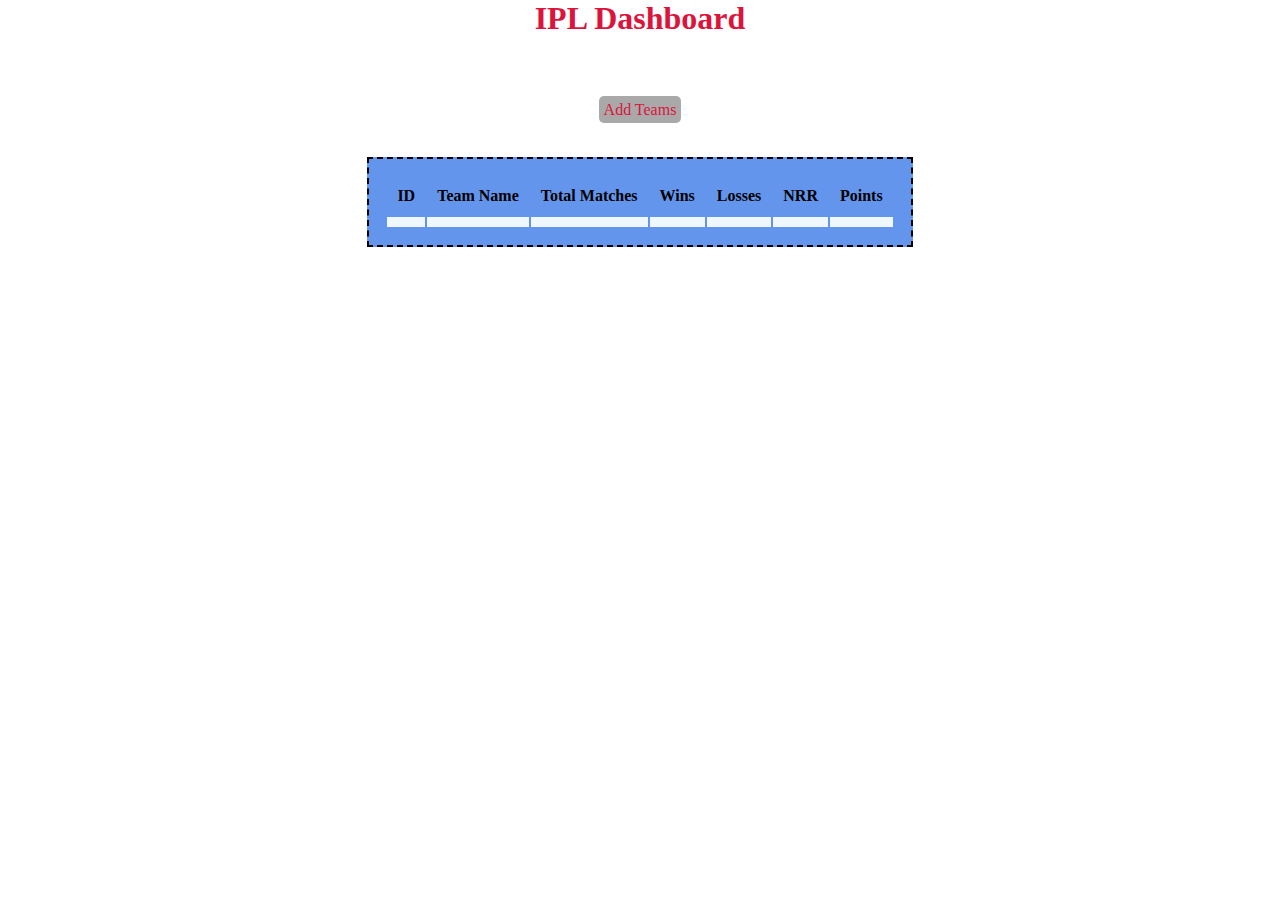
==== src/main/resources/templates/index.html @ e527f1bb "first" ====
<!DOCTYPE html>
<html lang="en" xmlns:th="http://www.thymeleaf.org">

<head>
    <meta charset="UTF-8">
    <meta http-equiv="X-UA-Compatible" content="IE=edge">
    <meta name="viewport" content="width=device-width, initial-scale=1.0">
    <title>Dashboard</title>
    <style>
        * {
            padding: 0;
            margin: 0;
            box-sizing: border-box;
        }
        
        th {
            padding: 10px;
            text-align: center;
        }
        
        tr {
            padding: 10px;
            text-align: center;
        }
        
        td {
            background-color: aliceblue;
            padding: 5px;
        }
        
        table {
            border: 2px;
            border-color: black;
            padding: 16px;
            background-color: cornflowerblue;
            border-style: dashed;
            margin-top: 3%;
        }
        
        a {
            text-decoration: none;
            color: crimson;
            border-radius: 5px;
            padding: 5px;
            background-color: darkgray;
        }
        
        nav {
            margin-top: 5%;
        }
    </style>
</head>

<body>
    <div style="text-align: center;">
        <h1 style="color: crimson;">IPL Dashboard</h1>
        <nav><a href="add" th:href="@{/add}">Add Teams</a></nav>
    </div>
    <div style="display: flex;justify-content: center;">
        <table>
            <tr>
                <th>ID</th>
                <th>Team Name</th>
                <th>Total Matches</th>
                <th>Wins</th>
                <th>Losses</th>
                <th>NRR</th>
                <th>Points</th>
            </tr>
            <tr th:each="team:${teams}">
                <td th:text="${team.teamId}"></td>
                <td th:text="${team.teamName}"></td>
                <td th:text="${team.totalMatch}"></td>
                <td th:text="${team.teamWin}"></td>
                <td th:text="${team.teamLoss}"></td>
                <td th:text="${team.nrr}"></td>
                <td th:text="${team.points}"></td>
            </tr>
        </table>
    </div>
</body>

</html>
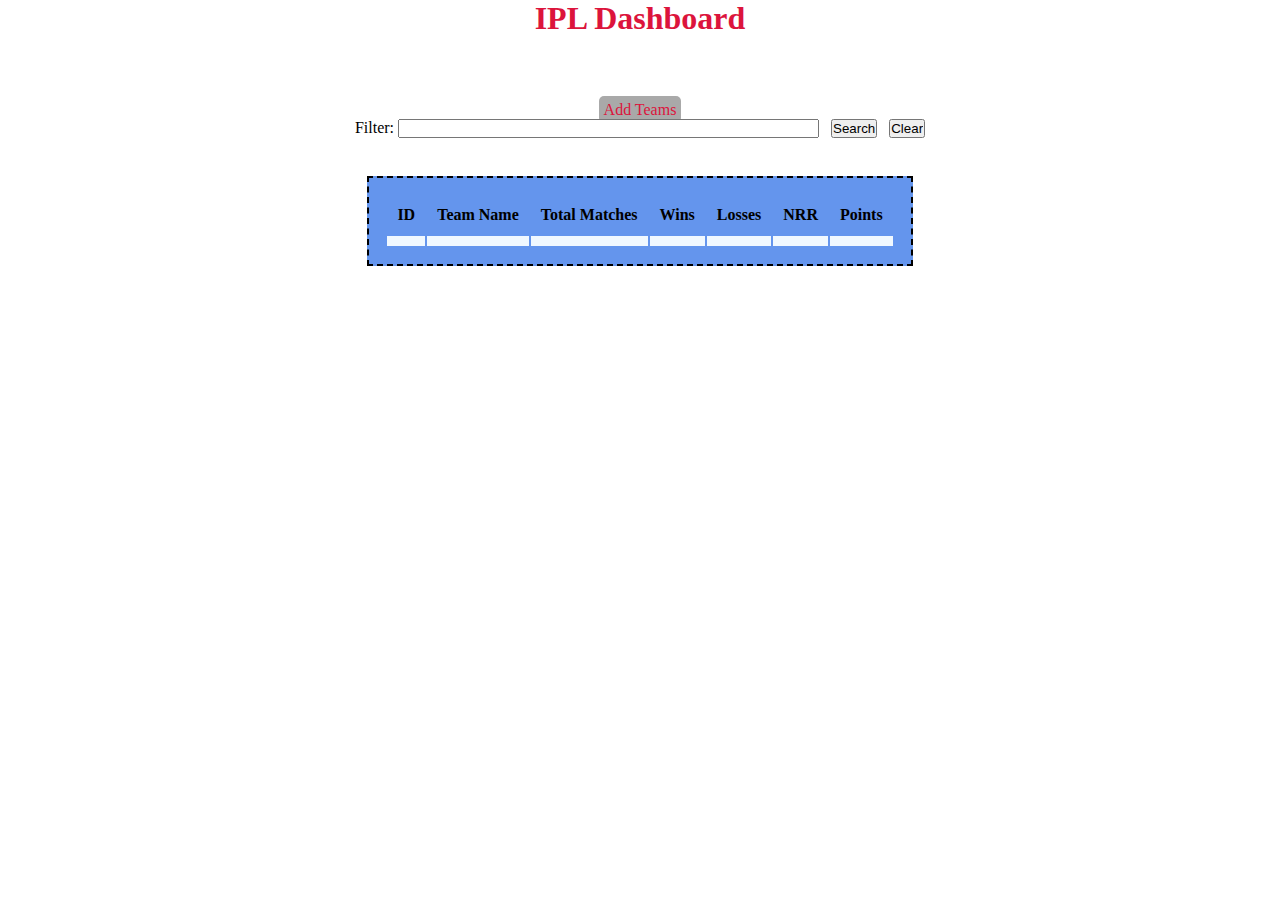
==== commit ea7f8e6e: "search" ====
--- a/src/main/resources/templates/index.html
+++ b/src/main/resources/templates/index.html
@@ -49,12 +49,22 @@
             margin-top: 5%;
         }
     </style>
+    <script type="text/javascript">
+        function clearSearch() {
+            window.location = "[[@{/}]]";
+        }
+    </script>
 </head>
 
 <body>
     <div style="text-align: center;">
         <h1 style="color: crimson;">IPL Dashboard</h1>
         <nav><a href="add" th:href="@{/add}">Add Teams</a></nav>
+        <form th:action="@{/}" method="POST">
+            Filter: <input type="text" name="keyword" id="keyword" size="50" th:value="${keyword}" required /> &nbsp;
+            <input type="submit" value="Search" /> &nbsp;
+            <input type="button" value="Clear" id="btnClear" onclick="clearSearch()" />
+        </form>
     </div>
     <div style="display: flex;justify-content: center;">
         <table>
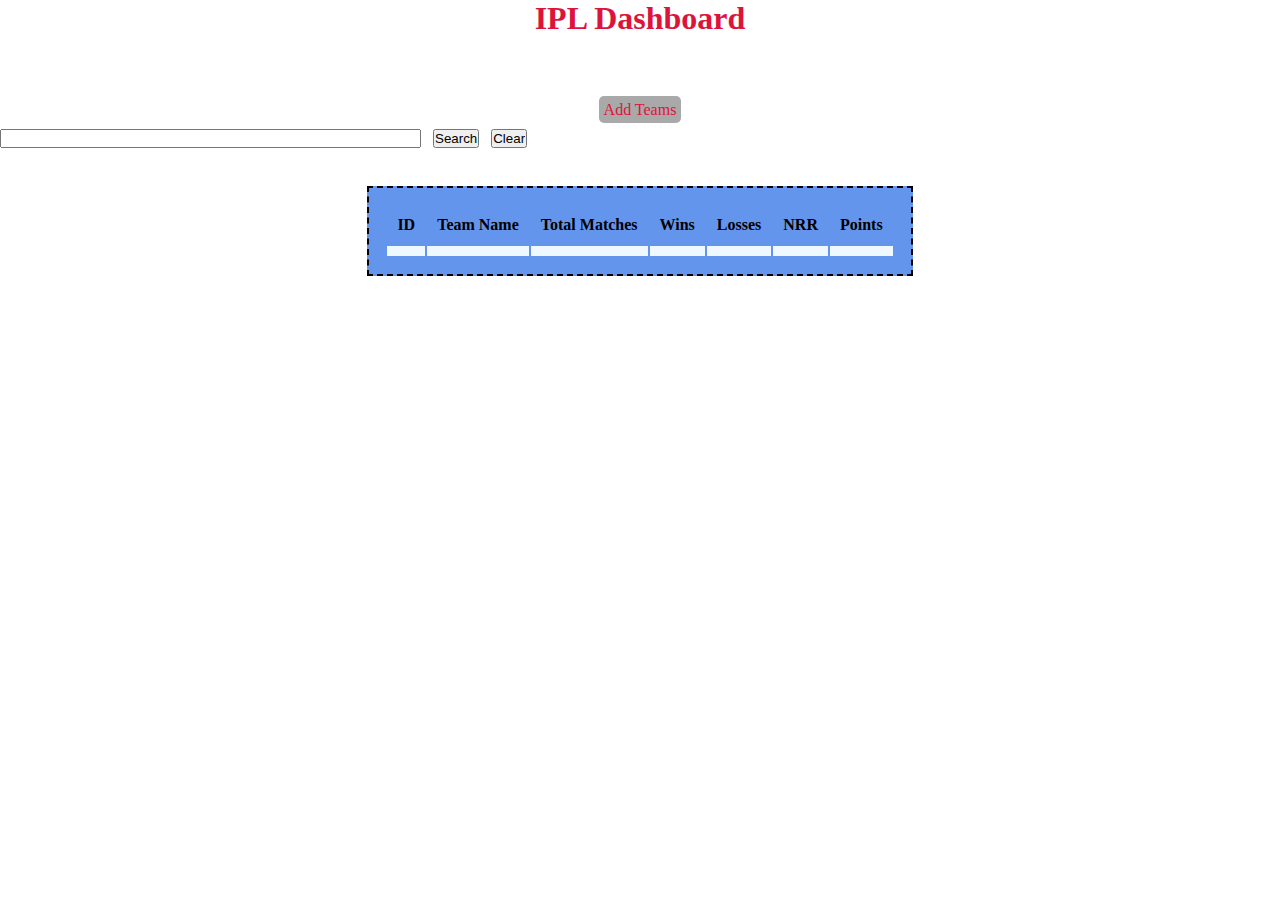
==== commit e67d3e1e: "seach" ====
--- a/src/main/resources/templates/index.html
+++ b/src/main/resources/templates/index.html
@@ -47,11 +47,20 @@
         
         nav {
             margin-top: 5%;
+            margin-bottom: 10px;
         }
     </style>
     <script type="text/javascript">
+        var found = "[[${teams}]]";
+
         function clearSearch() {
             window.location = "[[@{/}]]";
+        }
+
+        function search() {
+            if (found == "null") {
+                document.getElementById("nofound").innerText("NO found");
+            }
         }
     </script>
 </head>
@@ -60,8 +69,10 @@
     <div style="text-align: center;">
         <h1 style="color: crimson;">IPL Dashboard</h1>
         <nav><a href="add" th:href="@{/add}">Add Teams</a></nav>
+    </div>
+    <div>
         <form th:action="@{/}" method="POST">
-            Filter: <input type="text" name="keyword" id="keyword" size="50" th:value="${keyword}" required /> &nbsp;
+            <input type="text" name="keyword" id="keyword" size="50" th:value="${keyword}" onclick="search()" required /> &nbsp;
             <input type="submit" value="Search" /> &nbsp;
             <input type="button" value="Clear" id="btnClear" onclick="clearSearch()" />
         </form>
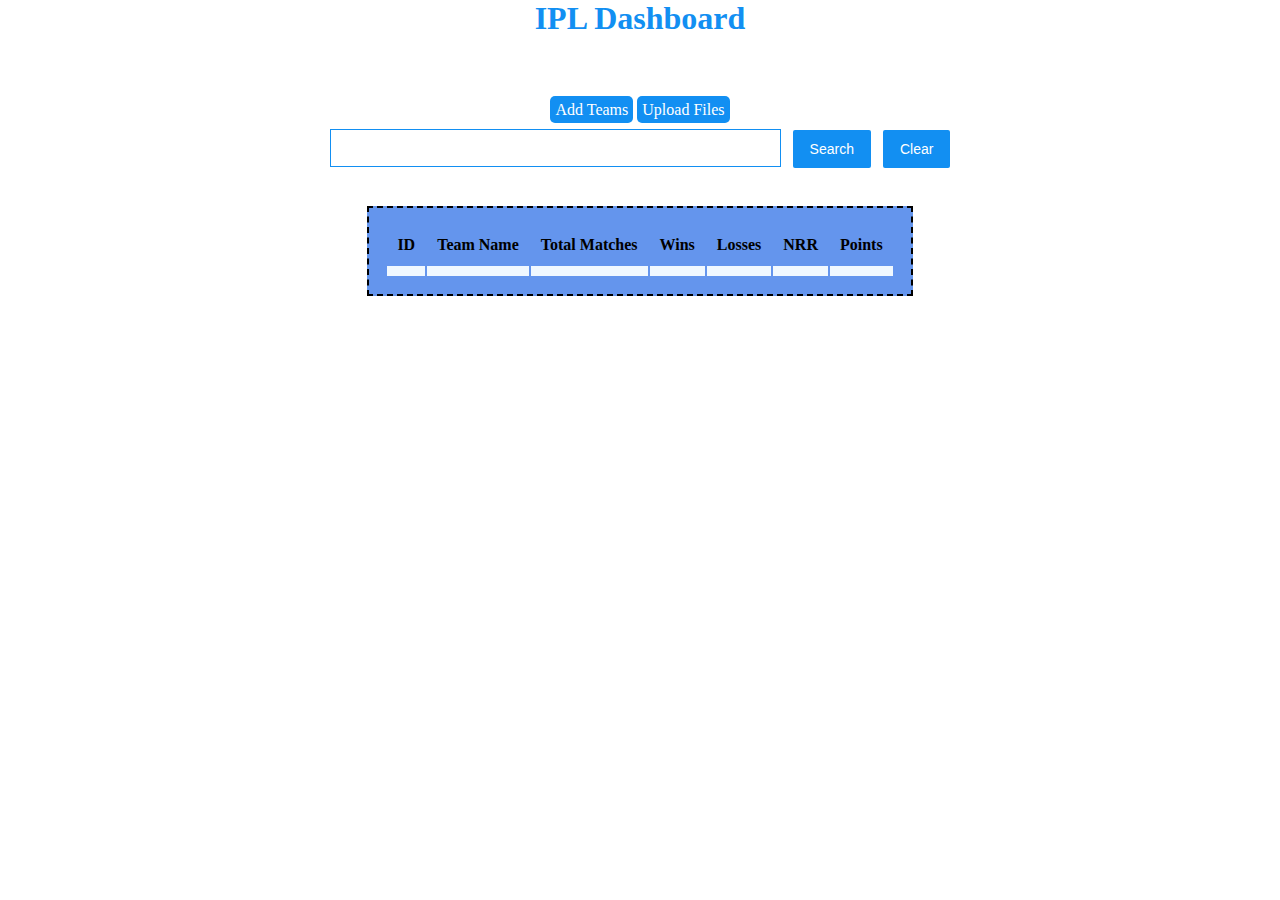
==== commit 851dfac7: "Upload And Download" ====
--- a/src/main/resources/templates/index.html
+++ b/src/main/resources/templates/index.html
@@ -22,6 +22,13 @@
             padding: 10px;
             text-align: center;
         }
+
+button.primary 
+{
+    background-color: #128ff2;
+    box-shadow: 0 2px 2px 0 rgba(0, 0, 0, 0.12);
+    color: #fff;
+}
         
         td {
             background-color: aliceblue;
@@ -39,16 +46,56 @@
         
         a {
             text-decoration: none;
-            color: crimson;
+            color: white;
             border-radius: 5px;
             padding: 5px;
-            background-color: darkgray;
+            margin:"10px";
+           background-color: #128ff2;
         }
         
         nav {
             margin-top: 5%;
             margin-bottom: 10px;
         }
+        .btn
+        {
+        box-shadow: none;
+    	border: 1px solid transparent;
+   		font-size: 14px;
+   		background-color:#128ff2;
+   		color:white;
+    	outline: none;
+    	line-height: 100%;
+    	white-space: nowrap;
+    	vertical-align: middle;
+    	padding: 0.6rem 1rem;
+    	border-radius: 2px;
+    	transition: all 0.2s ease-in-out;
+    	cursor: pointer;
+    	min-height: 38px;
+        }
+        .searchBar{
+        border: 1px solid #128ff2;
+        box-shadow: none;
+        background-color: white;
+        color: black;
+        padding: 0.6rem 1rem;
+        transition: all 0.2s ease-in-out;
+        cursor: pointer;
+    	min-height: 38px;
+        }
+        .searchBar::active {
+        border: 1px solid transparent;
+        box-shadow: none;
+        background-color: white;
+        color: black;
+		}
+        .searchBar::selection {
+        border: 1px solid transparent;
+        box-shadow: none;
+        background-color: white;
+        color: black;
+		}
     </style>
     <script type="text/javascript">
         var found = "[[${teams}]]";
@@ -58,7 +105,7 @@
         }
 
         function search() {
-            if (found == "null") {
+            if (found == null) {
                 document.getElementById("nofound").innerText("NO found");
             }
         }
@@ -67,16 +114,18 @@
 
 <body>
     <div style="text-align: center;">
-        <h1 style="color: crimson;">IPL Dashboard</h1>
-        <nav><a href="add" th:href="@{/add}">Add Teams</a></nav>
+        <h1 style="color:#128ff2 ">IPL Dashboard</h1>
+        <nav><a href="add" th:href="@{/add}">Add Teams</a> <a href="upload" th:href="@{/upload}">Upload Files</a></nav>
     </div>
+    <center>
     <div>
         <form th:action="@{/}" method="POST">
-            <input type="text" name="keyword" id="keyword" size="50" th:value="${keyword}" onclick="search()" required /> &nbsp;
-            <input type="submit" value="Search" /> &nbsp;
-            <input type="button" value="Clear" id="btnClear" onclick="clearSearch()" />
+            <input type="text" name="keyword" id="keyword" size="50" th:value="${keyword}" class="searchBar" onclick="search()" required /> &nbsp;
+            <input type="submit" value="Search" class="btn"/> &nbsp;
+            <input type="button" value="Clear" id="btnClear" class="btn" onclick="clearSearch()" />
         </form>
     </div>
+    </center>
     <div style="display: flex;justify-content: center;">
         <table>
             <tr>
